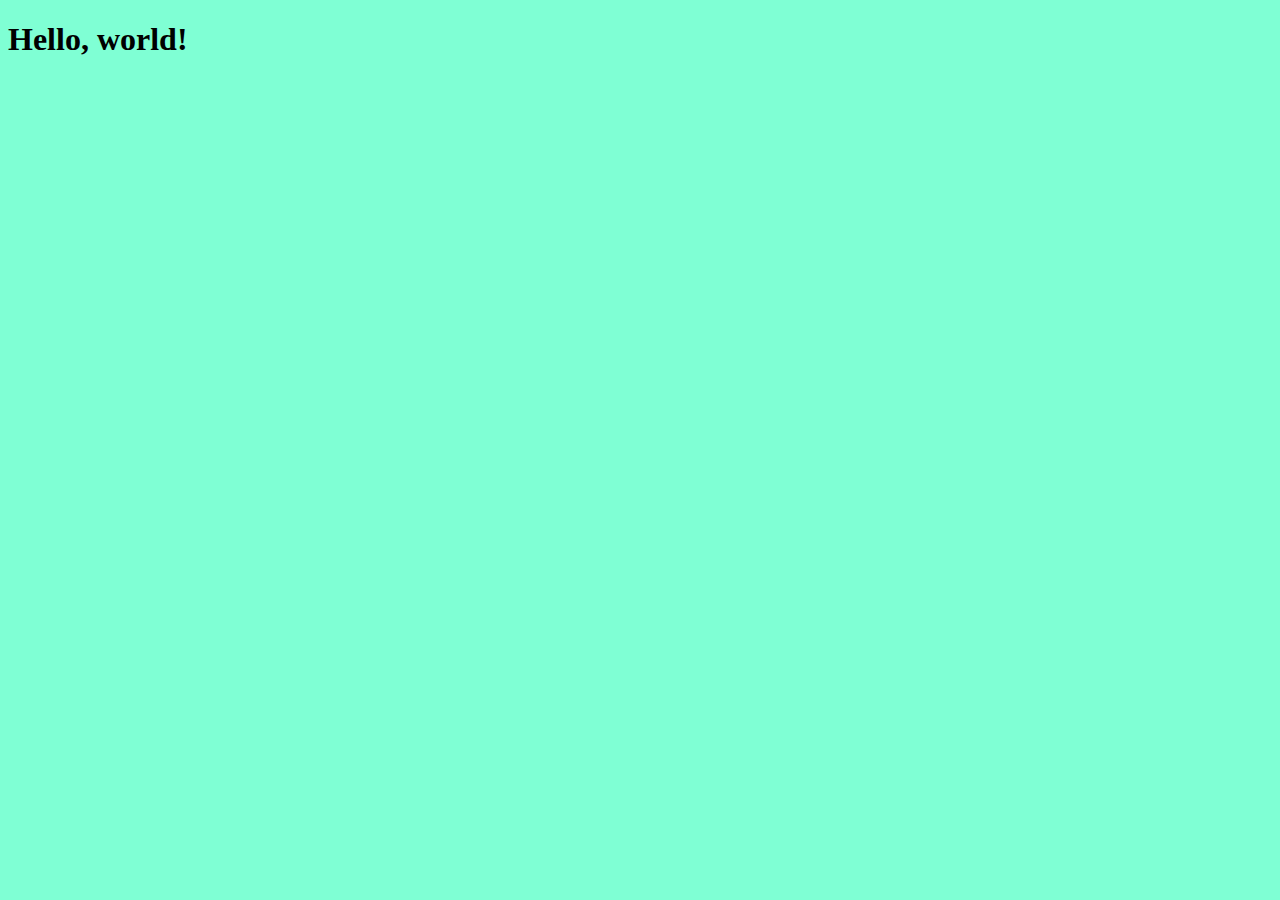
==== index.html @ a2ebf0b9 "First Commit" ====
<!doctype html>
<html lang="en">

<head>
    <!-- Required meta tags -->
    <meta charset="utf-8">
    <meta name="viewport" content="width=device-width, initial-scale=1, shrink-to-fit=no">

    <!-- Bootstrap CSS -->
    <link rel="stylesheet" href="https://cdn.jsdelivr.net/npm/bootstrap@4.5.3/dist/css/bootstrap.min.css"
        integrity="sha384-TX8t27EcRE3e/ihU7zmQxVncDAy5uIKz4rEkgIXeMed4M0jlfIDPvg6uqKI2xXr2" crossorigin="anonymous">
    <link rel="stylesheet" href="./assets/css/style.css">
    <title>Hello, world!</title>
</head>

<body>
    <h1>Hello, world!</h1>

    <!-- Optional JavaScript; choose one of the two! -->
    <script src="./assets/js/script.js"></script>
    <!-- Option 1: jQuery and Bootstrap Bundle (includes Popper) -->


    <script src="https://code.jquery.com/jquery-3.5.1.slim.min.js"
        integrity="sha384-DfXdz2htPH0lsSSs5nCTpuj/zy4C+OGpamoFVy38MVBnE+IbbVYUew+OrCXaRkfj"
        crossorigin="anonymous"></script>
    <script src="https://cdn.jsdelivr.net/npm/bootstrap@4.5.3/dist/js/bootstrap.bundle.min.js"
        integrity="sha384-ho+j7jyWK8fNQe+A12Hb8AhRq26LrZ/JpcUGGOn+Y7RsweNrtN/tE3MoK7ZeZDyx"
        crossorigin="anonymous"></script>

    <!-- Option 2: jQuery, Popper.js, and Bootstrap JS
    <script src="https://code.jquery.com/jquery-3.5.1.slim.min.js" integrity="sha384-DfXdz2htPH0lsSSs5nCTpuj/zy4C+OGpamoFVy38MVBnE+IbbVYUew+OrCXaRkfj" crossorigin="anonymous"></script>
    <script src="https://cdn.jsdelivr.net/npm/popper.js@1.16.1/dist/umd/popper.min.js" integrity="sha384-9/reFTGAW83EW2RDu2S0VKaIzap3H66lZH81PoYlFhbGU+6BZp6G7niu735Sk7lN" crossorigin="anonymous"></script>
    <script src="https://cdn.jsdelivr.net/npm/bootstrap@4.5.3/dist/js/bootstrap.min.js" integrity="sha384-w1Q4orYjBQndcko6MimVbzY0tgp4pWB4lZ7lr30WKz0vr/aWKhXdBNmNb5D92v7s" crossorigin="anonymous"></script>
    -->
</body>

</html>
---- assets/css/style.css ----
body{
    background-color: aquamarine;
}
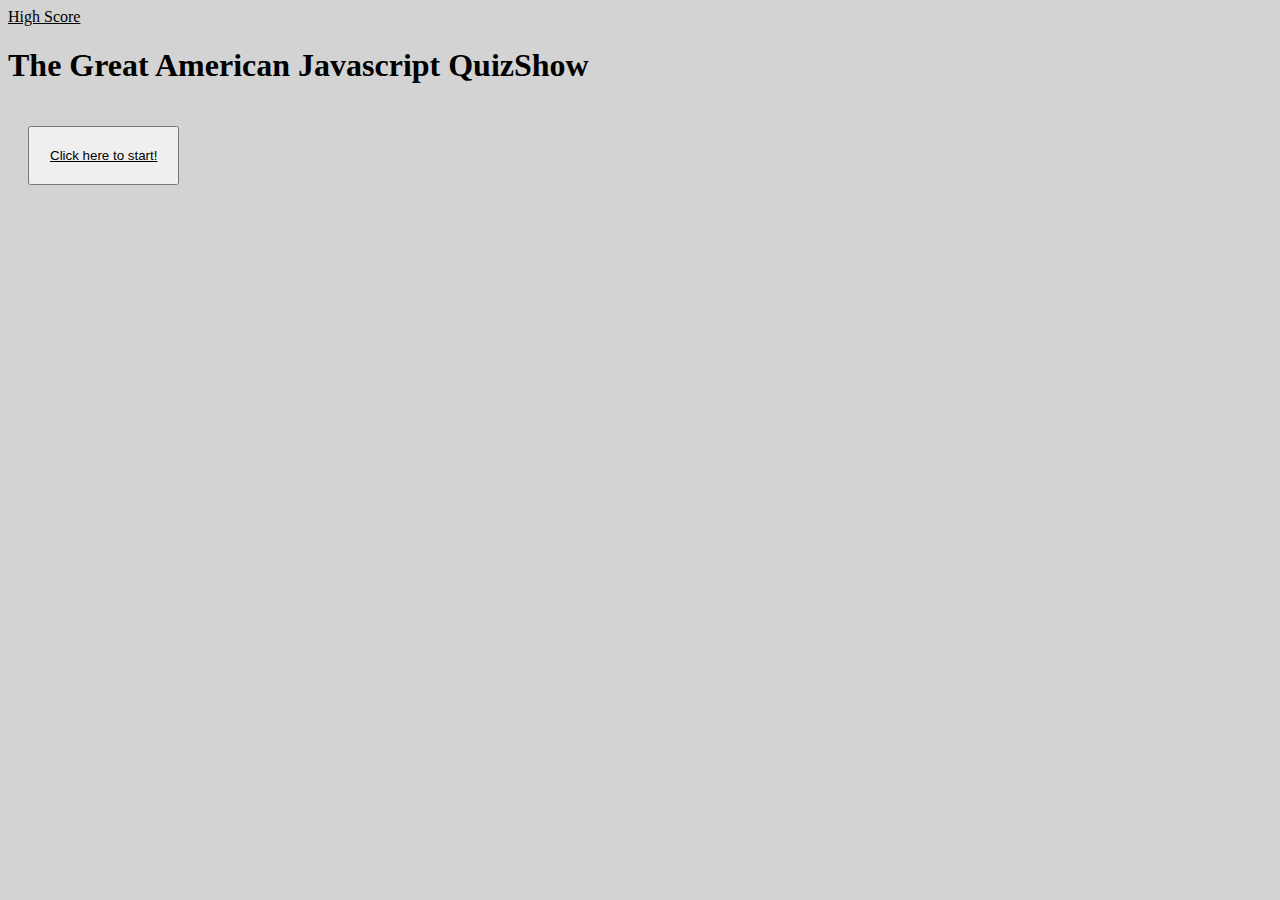
==== commit 725ae069: "added more to the HTML and CSS. Also started buy making questions Var" ====
--- a/index.html
+++ b/index.html
@@ -1,6 +1,3 @@
-<!doctype html>
-<html lang="en">
-
 <head>
     <!-- Required meta tags -->
     <meta charset="utf-8">
@@ -14,7 +11,36 @@
 </head>
 
 <body>
-    <h1>Hello, world!</h1>
+    <header>
+
+        <nav class="nav">
+            <a class="nav-link float-left" href="#">High Score</a>
+
+            <a class="nav-link float-right" href="#"><span id="time"></span></a>
+        </nav>
+    </header>
+
+    <h2 class="time" style="text-align:center;"></h2>
+    <div id="main"></div>
+
+    <div class="container flex">
+
+        <div class="row">
+            <div class="col text-center">
+                <h1>The Great American Javascript QuizShow</h1>
+            </div>
+        </div>
+
+        <div class="row">
+            <div class="col text-center">
+                <div class="btn-group-vertical" role="group" aria-label="Basic example">
+                    <button id="btnStartGame" type="button" class="btn btn-secondary">
+                        <a href="./game.html">Click here to start!</a>
+                    </button>
+                </div>
+            </div>
+        </div>
+    </div>
 
     <!-- Optional JavaScript; choose one of the two! -->
     <script src="./assets/js/script.js"></script>
--- a/assets/css/style.css
+++ b/assets/css/style.css
@@ -1,3 +1,18 @@
 body{
-    background-color: aquamarine;
+    background-color: lightgray;
+}
+#time{
+    float: left;
+}
+.btn{
+margin: 20px;
+padding: 20px;
+}
+
+/* styling of the hover tags */
+a{
+    color:black
+}
+a:hover{
+    color:red !important;
 }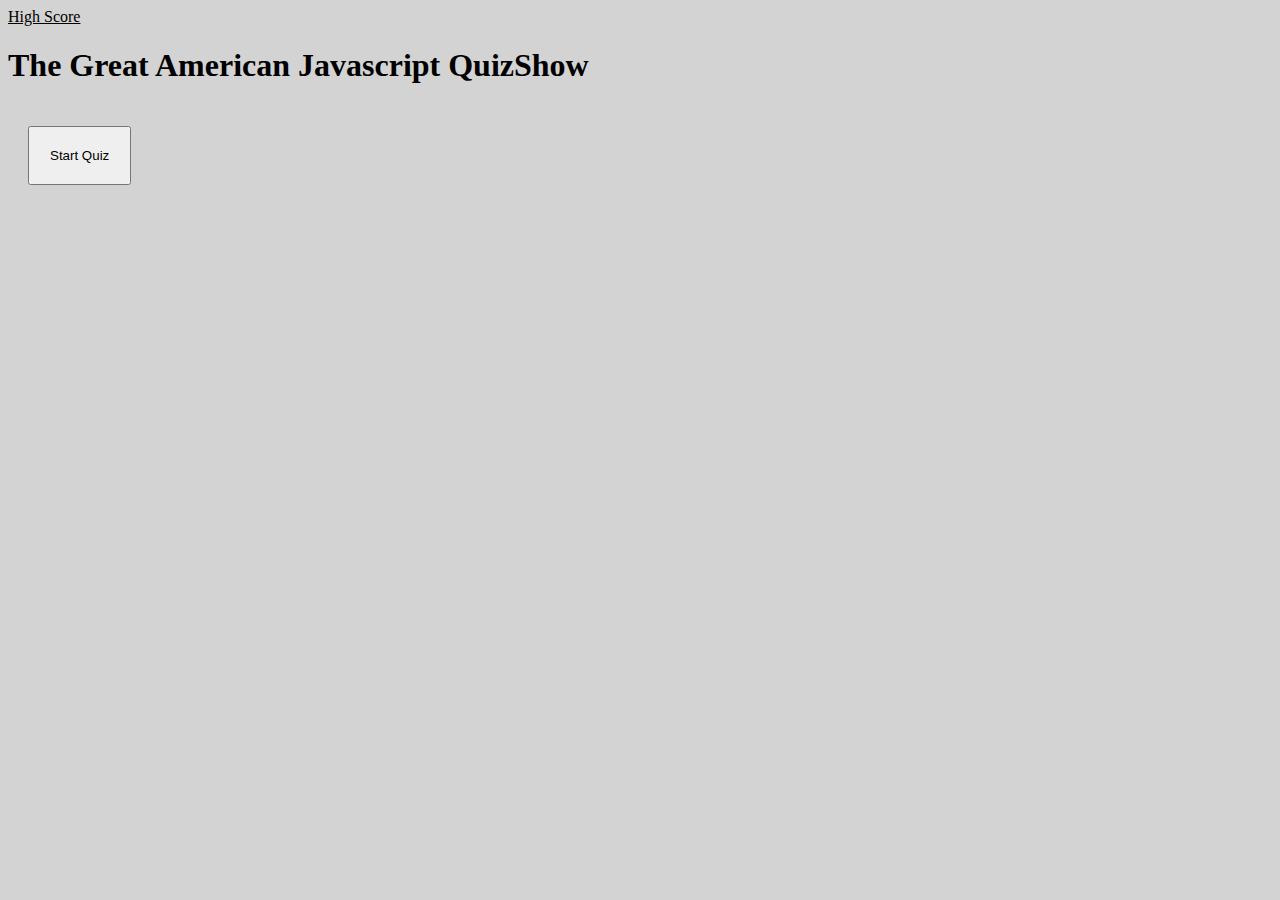
==== commit c1da0ae8: "this is not a working version of the quiz show." ====
--- a/index.html
+++ b/index.html
@@ -7,39 +7,81 @@
     <link rel="stylesheet" href="https://cdn.jsdelivr.net/npm/bootstrap@4.5.3/dist/css/bootstrap.min.css"
         integrity="sha384-TX8t27EcRE3e/ihU7zmQxVncDAy5uIKz4rEkgIXeMed4M0jlfIDPvg6uqKI2xXr2" crossorigin="anonymous">
     <link rel="stylesheet" href="./assets/css/style.css">
-    <title>Hello, world!</title>
+    <title>INDEX</title>
 </head>
 
 <body>
     <header>
+        <!-- START PART OF INDEX -->
+        <!-- All this does is give you the ready to start the game -->
+
 
         <nav class="nav">
+            <!-- THIS IS WHERE I WOULD PUT THE HIGH SCORE FROM LOCAL STORAGE -->
             <a class="nav-link float-left" href="#">High Score</a>
 
-            <a class="nav-link float-right" href="#"><span id="time"></span></a>
+
+
+            <!-- THIS IS THE TIMER DISPLAYE AFTER YOU START THE GAME -->
+            <a class="nav-link float-right" href="#">
+                <div id="countdown"></div>
+            </a>
         </nav>
     </header>
 
-    <h2 class="time" style="text-align:center;"></h2>
+
     <div id="main"></div>
-
-    <div class="container flex">
-
+    <div class="container start flex">
         <div class="row">
             <div class="col text-center">
                 <h1>The Great American Javascript QuizShow</h1>
             </div>
         </div>
 
+    <!-- BELOW IS THE BUTTON THAT STARTS THE GAME -->
         <div class="row">
             <div class="col text-center">
                 <div class="btn-group-vertical" role="group" aria-label="Basic example">
-                    <button id="btnStartGame" type="button" class="btn btn-secondary">
-                        <a href="./game.html">Click here to start!</a>
-                    </button>
+                    <button id="btnStartGame" type="button" class="btn btn-secondary">Start Quiz</button>
                 </div>
             </div>
         </div>
+    </div>
+
+
+    <!-- Games -->
+
+
+
+    <div class="container game flex">
+<!-- THIS STARTS THE TIMER COUNT DOWN ONCE THE START GAME BUTTON IS CLICKED -->
+        <div id="startButtons"></div>
+
+
+
+
+
+        <h1 class="time" style="text-align:center;"></h1>
+        <div class="row">
+            <div class="col text-center">
+                <h1 id="question"></h1>
+            </div>
+        </div>
+
+        <div class="row">
+            <div class="col text-center">
+                <div class="btn-group-vertical" role="group" aria-label="Basic example">
+                    <button id="answer1" type="button"
+                        class="choices btn btn-secondary"></button>
+                    <button id="answer2" type="button"
+                        class="choices btn btn-secondary"></button>
+                    <button id="answer3" type="button" class="choices btn btn-secondary"></button>
+                    <button id="answer4" type="button" class="choices btn btn-secondary"></button>
+                </div>
+            </div>
+        </div>
+
+        <div id="thatsWrongText" class="text-center">This is where it should pop up to say your wrong, if you wait till the time runs down the game will end.</div>
     </div>
 
     <!-- Optional JavaScript; choose one of the two! -->
--- a/assets/css/style.css
+++ b/assets/css/style.css
@@ -8,6 +8,13 @@
 margin: 20px;
 padding: 20px;
 }
+.start{
+
+}
+
+.game{
+display: none;
+}
 
 /* styling of the hover tags */
 a{
